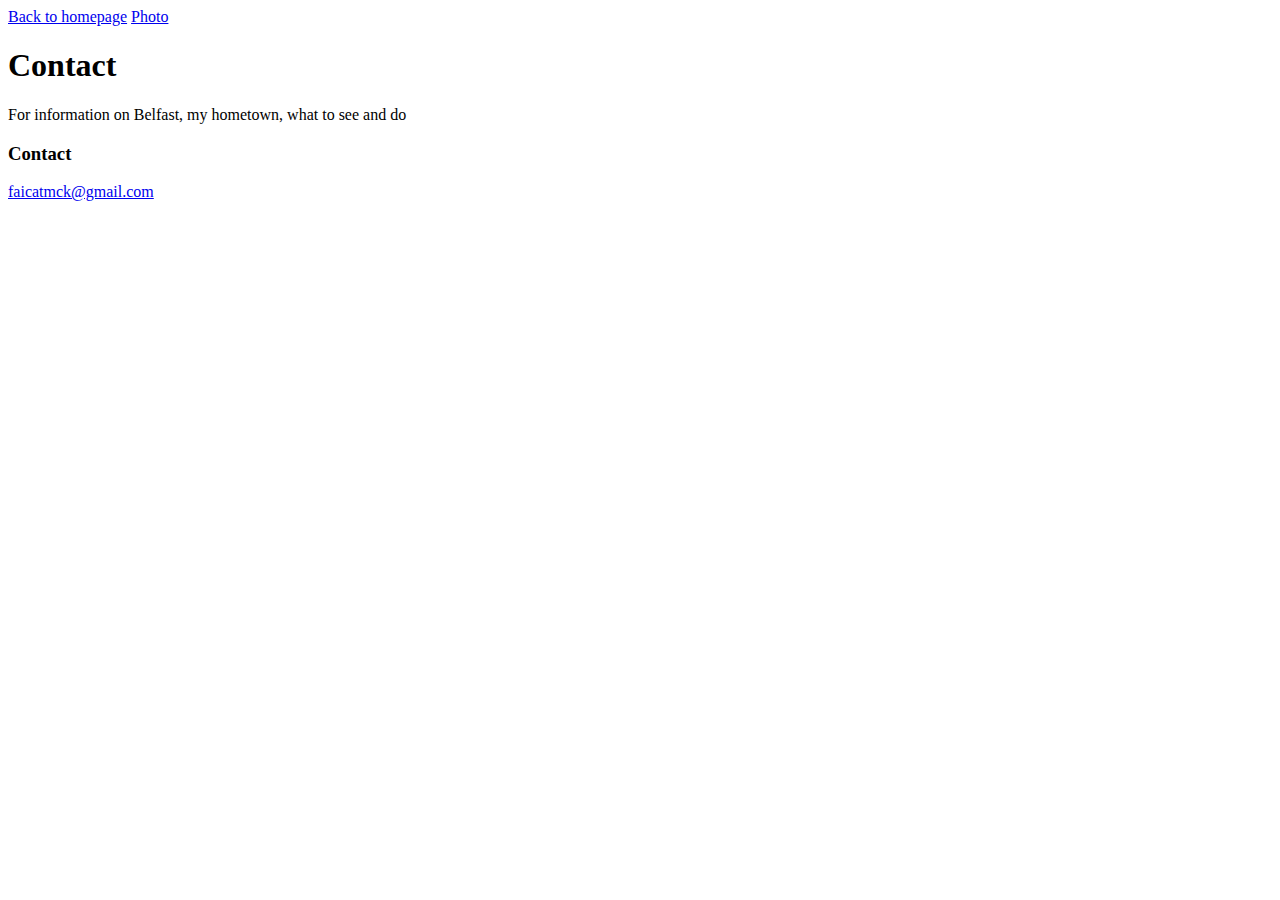
==== contact.html @ dcbae66f "initial structure for layout" ====
<!DOCTYPE html>
<html lang="en">
<head>
  <meta charset="UTF-8" />
  <meta http-equiv="X-UA-Compatible" content="IE=edge" />
  <meta name="viewport" content="width=device-width, initial-scale=1.0" />
  <title>Contact</title>
</head>
<body>
    <a href="index.html">Back to homepage</a>
    <a href="photo.html">Photo</a>
    <h1>Contact</h1>
    <p>
        For information on Belfast, my hometown, what to see and do

        <h3>Contact</h3>
        <a href="mailto:faicatmck@gmail.com">faicatmck@gmail.com</a>
    </p>
    
  
</body>
</html>
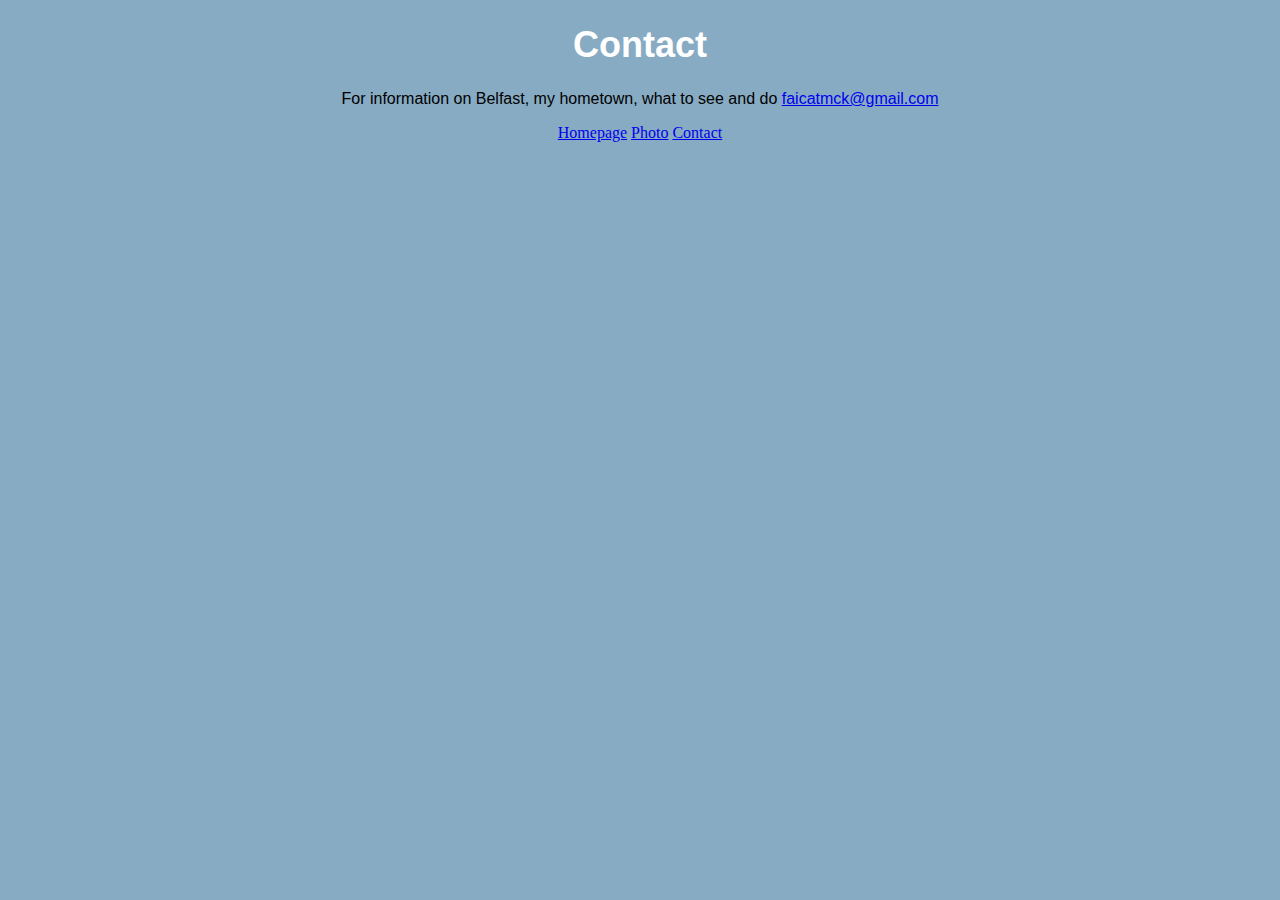
==== commit 947ccc2d: "css styling" ====
--- a/contact.html
+++ b/contact.html
@@ -4,19 +4,22 @@
   <meta charset="UTF-8" />
   <meta http-equiv="X-UA-Compatible" content="IE=edge" />
   <meta name="viewport" content="width=device-width, initial-scale=1.0" />
+  <link rel="stylesheet" href="style.css" />
   <title>Contact</title>
 </head>
 <body>
-    <a href="index.html">Back to homepage</a>
-    <a href="photo.html">Photo</a>
-    <h1>Contact</h1>
+  <div class="container">
+  <h1>Contact</h1>
     <p>
         For information on Belfast, my hometown, what to see and do
 
-        <h3>Contact</h3>
         <a href="mailto:faicatmck@gmail.com">faicatmck@gmail.com</a>
     </p>
-    
+
+    <a href="index.html">Homepage</a>
+    <a href="photo.html">Photo</a>
+    <a href="contact.html">Contact</a>
+</div>
   
 </body>
 </html>--- a/style.css
+++ b/style.css
@@ -0,0 +1,25 @@
+.container {
+    text-align: center;
+}
+
+body {
+    background-color: #87abc3;
+}
+
+h1, h2, p {
+    font-family:'Lucida Sans', 'Lucida Sans Regular', 'Lucida Grande', 'Lucida Sans Unicode', Geneva, Verdana, sans-serif;
+
+}
+
+h1 {
+    font-size: 36px;
+    color: white;
+
+
+}
+
+h2 {
+    font-size: 28px;
+    color: blue;
+}
+
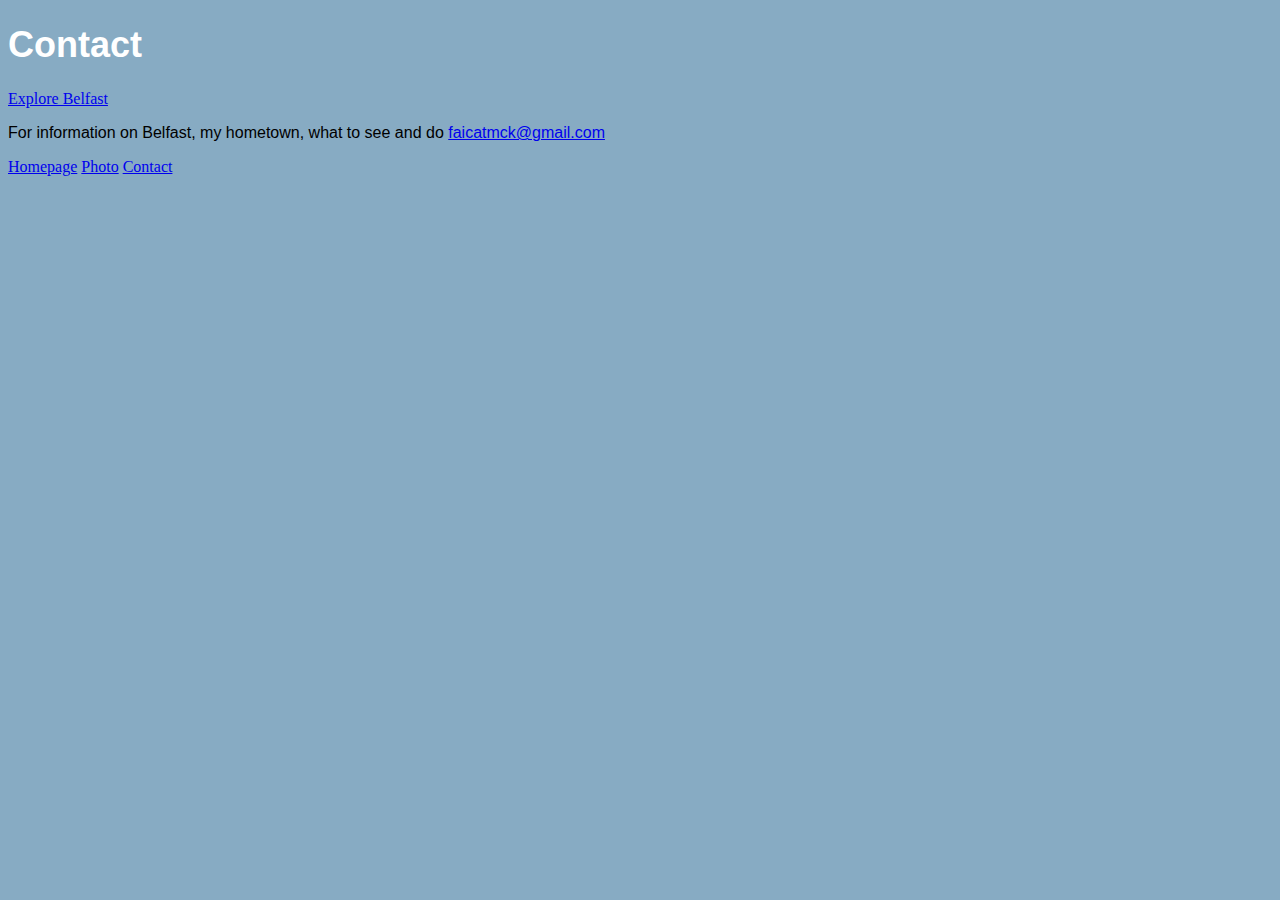
==== commit 7f770572: "SEO" ====
--- a/contact.html
+++ b/contact.html
@@ -1,24 +1,29 @@
 <!DOCTYPE html>
 <html lang="en">
 <head>
+  <title>Sightseeing, things to see and do, itineraries for Belfast by a local</title>
   <meta charset="UTF-8" />
+  <meta name="description" content="Sightsee and things to do in Belfast off the beaten track, itineraries for Belfast by a local." />
   <meta http-equiv="X-UA-Compatible" content="IE=edge" />
   <meta name="viewport" content="width=device-width, initial-scale=1.0" />
-  <link rel="stylesheet" href="style.css" />
+  <link rel="stylesheet" href="/style.css" />
   <title>Contact</title>
+
 </head>
 <body>
   <div class="container">
   <h1>Contact</h1>
+  <a href="https://belfast-multiple-hosting.netlify.app/" title="Explore Belfast with a local">Explore Belfast</a>
+
     <p>
         For information on Belfast, my hometown, what to see and do
 
         <a href="mailto:faicatmck@gmail.com">faicatmck@gmail.com</a>
     </p>
 
-    <a href="index.html">Homepage</a>
-    <a href="photo.html">Photo</a>
-    <a href="contact.html">Contact</a>
+    <a href="/">Homepage</a>
+    <a href="/photo.html">Photo</a>
+    <a href="/contact.html">Contact</a>
 </div>
   
 </body>
--- a/style.css
+++ b/style.css
@@ -1,5 +1,5 @@
 .container {
-    text-align: center;
+    text-align: left;
 }
 
 body {
